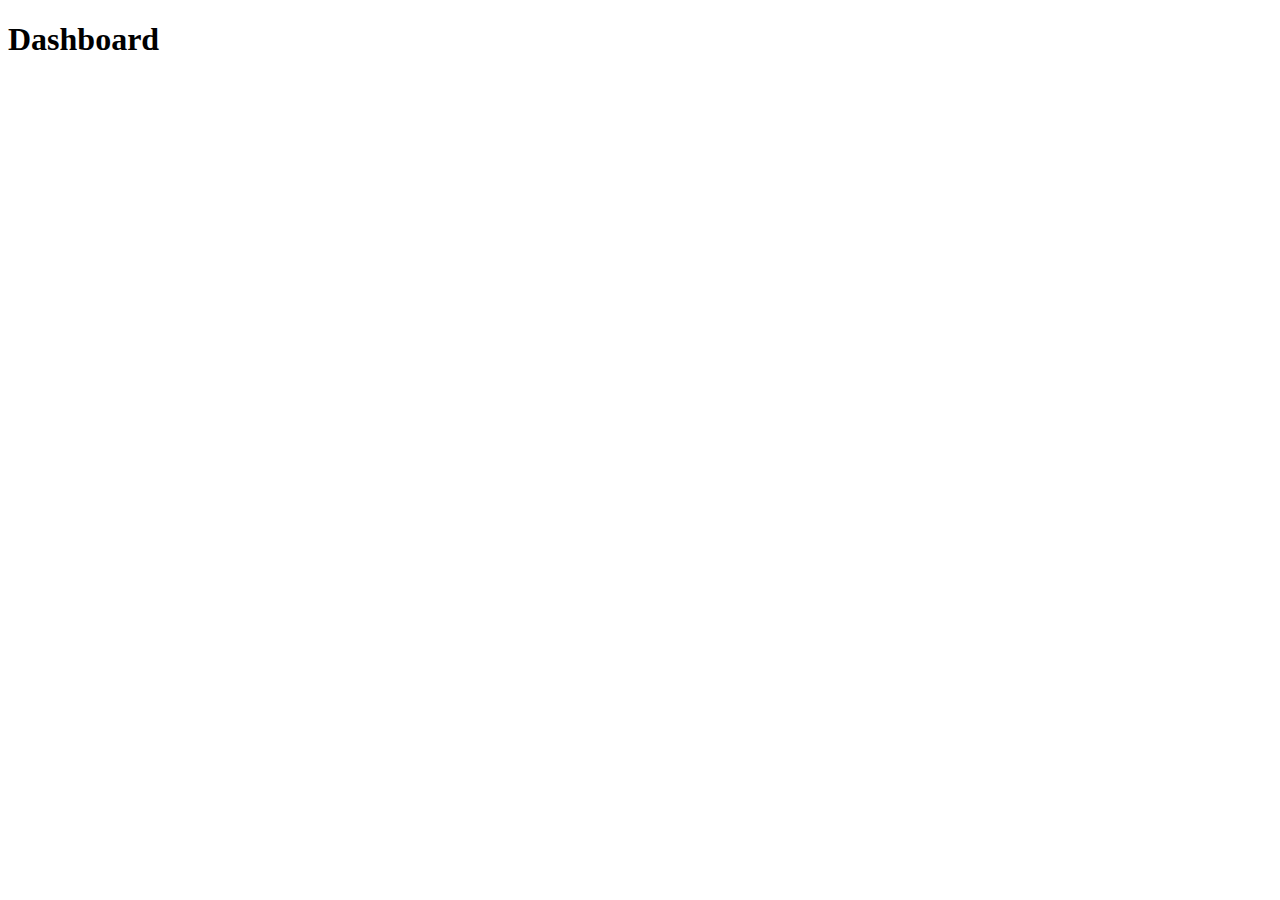
==== src/main/resources/templates/dashboard.html @ 4b8d91aa "03 - added registration of Users (without encrypting passwords and simply adding users to database)" ====
<!DOCTYPE html>
<html lang="en" xmlns:th="http://www.thymeleaf.org">
<head>
    <meta charset="UTF-8">
    <meta name="viewport" content="width=device-width, initial-scale=1.0">
    <title>Dashboard</title>
</head>
<body>
    <h1>Dashboard</h1>
</body>
</html>
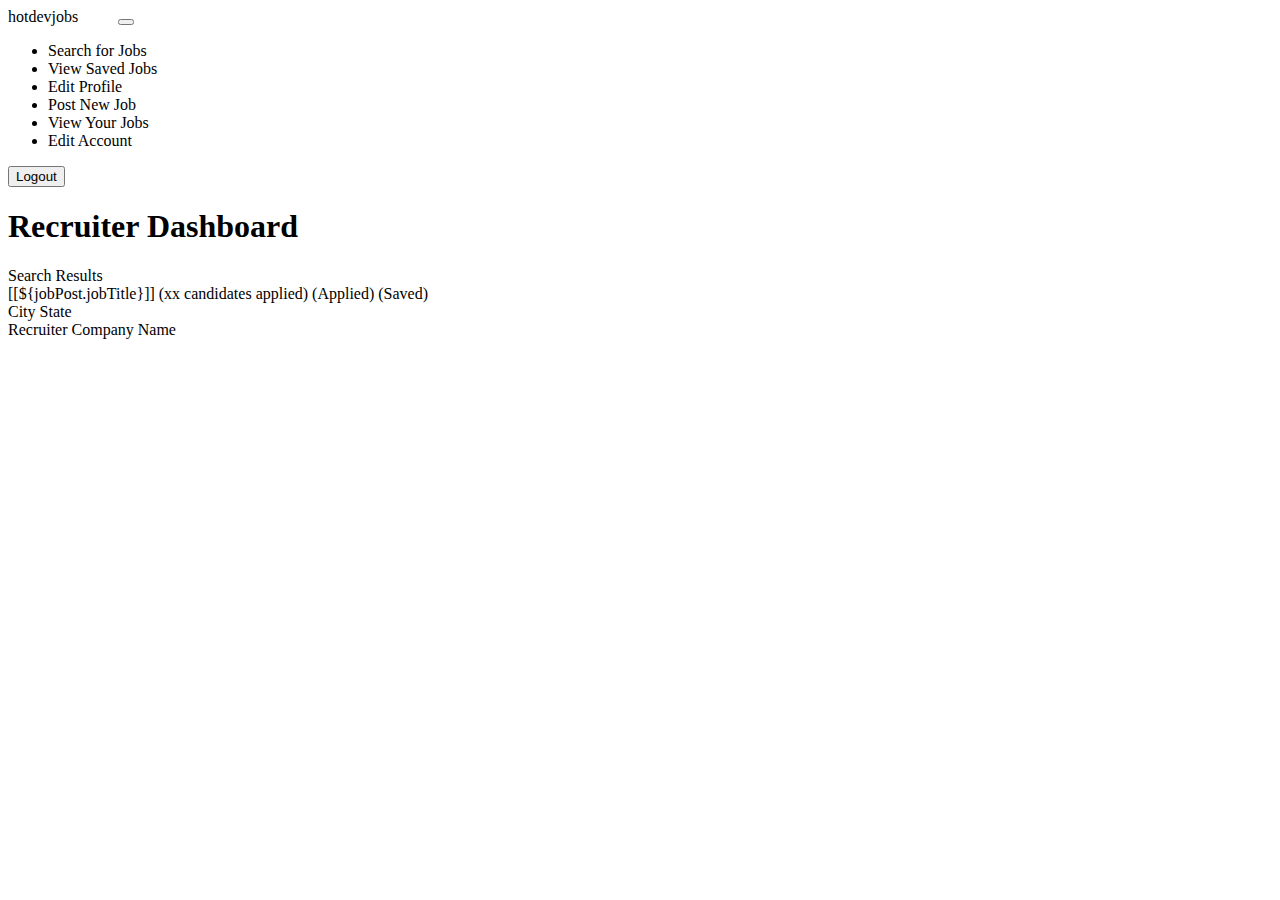
==== commit faef7324: "04 - secured registration (passwords to BCrypt), adding process of logining and showing dashboard fo" ====
--- a/src/main/resources/templates/dashboard.html
+++ b/src/main/resources/templates/dashboard.html
@@ -1,11 +1,157 @@
 <!DOCTYPE html>
-<html lang="en" xmlns:th="http://www.thymeleaf.org">
+<html xmlns="http://www.w3.org/1999/xhtml"
+      xmlns:th="http://www.thymeleaf.org"
+      xmlns:layout="http://www.ultraq.net.nz/thymeleaf/layout"
+      xmlns:sec="http://www.thymeleaf.org/extras/spring-security">
 <head>
-    <meta charset="UTF-8">
-    <meta name="viewport" content="width=device-width, initial-scale=1.0">
+    <meta charset="UTF-8"/>
     <title>Dashboard</title>
+    <meta charset="utf-8"/>
+    <meta http-equiv="x-ua-compatible" content="ie=edge"/>
+    <meta name="description" content=""/>
+    <meta name="viewport" content="width=device-width, initial-scale=1"/>
+
+    <link rel="stylesheet" type="text/css" media="all" th:href="@{/css/styles.css}"/>
+    <link th:rel="stylesheet" th:href="@{/webjars/bootstrap/css/bootstrap.min.css} "/>
+    <link th:rel="stylesheet" th:href="@{/webjars/font-awesome/css/all.css}"/>
+
 </head>
+
 <body>
-    <h1>Dashboard</h1>
+<header class="navbar navbar-expand-lg navbar-dark">
+    <label class="mt-2 ms-5 font-weight-bold h5"
+    ><a th:href="@{/dashboard/}">hotdevjobs</a
+    ><span class="logo_com font-weight-bold h5" style="color: white">
+          .com</span
+    ></label
+    >
+    <button
+            class="navbar-toggler"
+            type="button"
+            data-toggle="collapse"
+            data-target="#navbarTogglerDemo02"
+            aria-controls="navbarTogglerDemo02"
+            aria-expanded="false"
+            aria-label="Toggle navigation"
+    >
+        <span class="navbar-toggler-icon"></span>
+    </button>
+
+    <div class="collapse navbar-collapse" id="navbarToggler">
+        <ul class="navbar-nav m-auto mt-2 mt-lg-0">
+
+            <li class="nav-item active">
+                <a sec:authorize="hasAuthority('Job Seeker')" class="nav-link" th:href="@{/dashboard/}"
+                ><i class="fas fa-search"></i>Search for Jobs</a
+                >
+            </li>
+            <li class="nav-item ">
+                <a sec:authorize="hasAuthority('Job Seeker')" class="nav-link" th:href="@{/saved-jobs/}">
+                    <i class="fa-solid fa-eye"></i>View Saved Jobs</a>
+            </li>
+            <li class="nav-item ">
+                <a sec:authorize="hasAuthority('Job Seeker')" class="nav-link" th:href="@{/job-seeker-profile/}">
+                    <i class="fa-solid fa-pencil"></i>Edit Profile</a>
+            </li>
+
+            <li class="nav-item ">
+                <a sec:authorize="hasAuthority('Recruiter')" class="nav-link" th:href="@{/dashboard/add}"
+                ><i class="fa-solid fa-file-circle-plus"></i>Post New Job</a
+                >
+            </li>
+            <li class="nav-item active">
+                <a sec:authorize="hasAuthority('Recruiter')" class="nav-link" th:href="@{/dashboard/}"
+                > <i class="fa-solid fa-eye"></i>View Your Jobs</a
+                >
+            </li>
+            <li class="nav-item ">
+                <a sec:authorize="hasAuthority('Recruiter')" class="nav-link" th:href="@{/recruiter-profile/}"
+                > <i class="fa-solid fa-pencil"></i>Edit Account</a
+                >
+            </li>
+
+        </ul>
+        <label th:if="${user.firstName != null && user.lastName != null}"
+               th:text="${user.firstName+' '+user.lastName}"
+               class="nav-item nav-link px-2 me-3">
+        </label>
+
+        <label th:unless="${user.firstName != null && user.lastName != null}" th:text="${username}"
+               class="nav-item nav-link px-2 me-3"></label>
+
+        <button class="myBtn-light me-5" onclick="window.location.href='/logout'">Logout</button>
+    </div>
+</header>
+
+<section class="section">
+    <div class="sidenav px-5">
+    </div>
+    <article>
+        <div class="box" sec:authorize="hasAuthority('Recruiter')">
+            <h1 class="primary-title">Recruiter Dashboard</h1>
+        </div>
+        <div class="box mt-3">
+            <label class="large-label px-3 mb-3" sec:authorize="hasAuthority('Job Seeker')">Search Results</label>
+            <th:block th:each="jobPost:${jobPost}">
+                <a
+                        th:href="@{/job-details-apply/{id}(id=${jobPost.jobPostId})}"
+                        style="text-decoration: none; color: black"
+                >
+                    <div
+                            onclick="window.location=/job-details-apply/{id}(id=${jobPost.jobPostId})"
+                            class="job-row"
+                    >
+                        <div class="row">
+                            <div class="col-md-4">
+                                <label class="job-title text-left">
+                                    [[${jobPost.jobTitle}]]
+                                    <span
+                                            class="title-span"
+                                            sec:authorize="hasAuthority('Recruiter')"
+                                            th:text="'('+ @{${jobPost.totalCandidates}}+' Candidates Applied)'"
+                                    >(xx candidates applied)</span
+                                    >
+                                    <span
+                                            class="title-span"
+                                            sec:authorize="hasAuthority('Job Seeker')"
+                                            th:if="${jobPost.isActive == true}"
+                                    >(Applied)</span
+                                    >
+                                    <span
+                                            class="title-span"
+                                            sec:authorize="hasAuthority('Job Seeker')"
+                                            th:if="${jobPost.isSaved == true}"
+                                    >(Saved)</span
+                                    >
+                                </label>
+                            </div>
+                            <div class="col-md-4 text-center">
+                                <label
+                                        th:text="${jobPost.jobLocationId.city+', '+ jobPost.jobLocationId.state}"
+                                >
+                                    City State</label
+                                >
+                            </div>
+                            <div class="col-md-4 text-right">
+                                <label th:text="@{${jobPost.jobCompanyId.name}}"
+                                >Recruiter Company Name</label
+                                >
+                            </div>
+                        </div>
+                    </div>
+                </a>
+            </th:block>
+        </div>
+    </article>
+</section>
+
+<script
+        type="text/javascript"
+        th:src="@{/webjars/jquery/jquery.min.js}"
+></script>
+<script
+        type="text/javascript"
+        th:src="@{/webjars/bootstrap/js/bootstrap.min.js}"
+></script>
 </body>
 </html>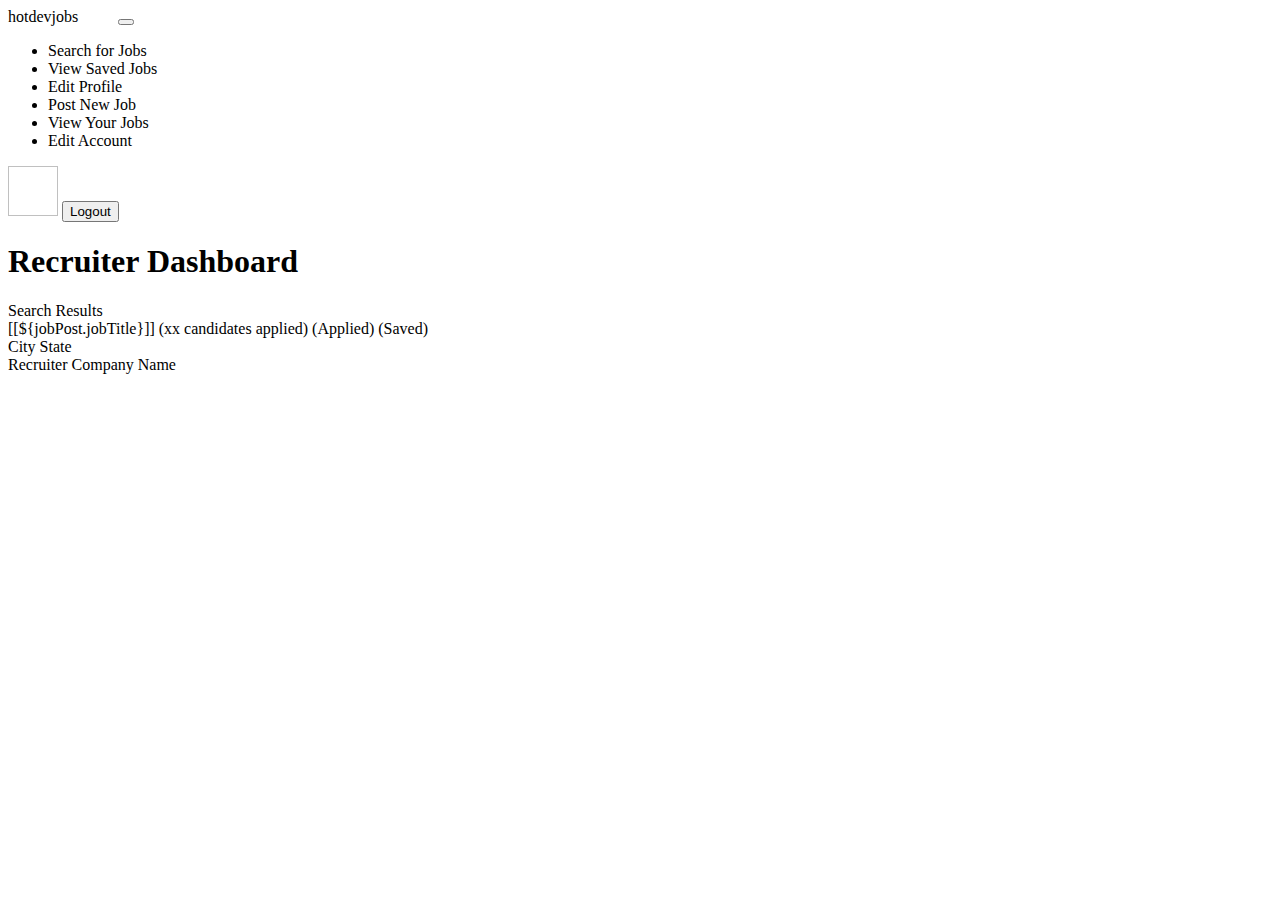
==== commit c473ed0a: "05 - did creation of Recruiter profile with all needed data and profile photo" ====
--- a/src/main/resources/templates/dashboard.html
+++ b/src/main/resources/templates/dashboard.html
@@ -71,6 +71,14 @@
             </li>
 
         </ul>
+
+        <img class="rounded-circle me-3"
+             height="50px"
+             width="50px"
+             th:if="${user.photosImagePath!=null}"
+             th:src="@{${user?.photosImagePath}}"
+        />
+
         <label th:if="${user.firstName != null && user.lastName != null}"
                th:text="${user.firstName+' '+user.lastName}"
                class="nav-item nav-link px-2 me-3">
